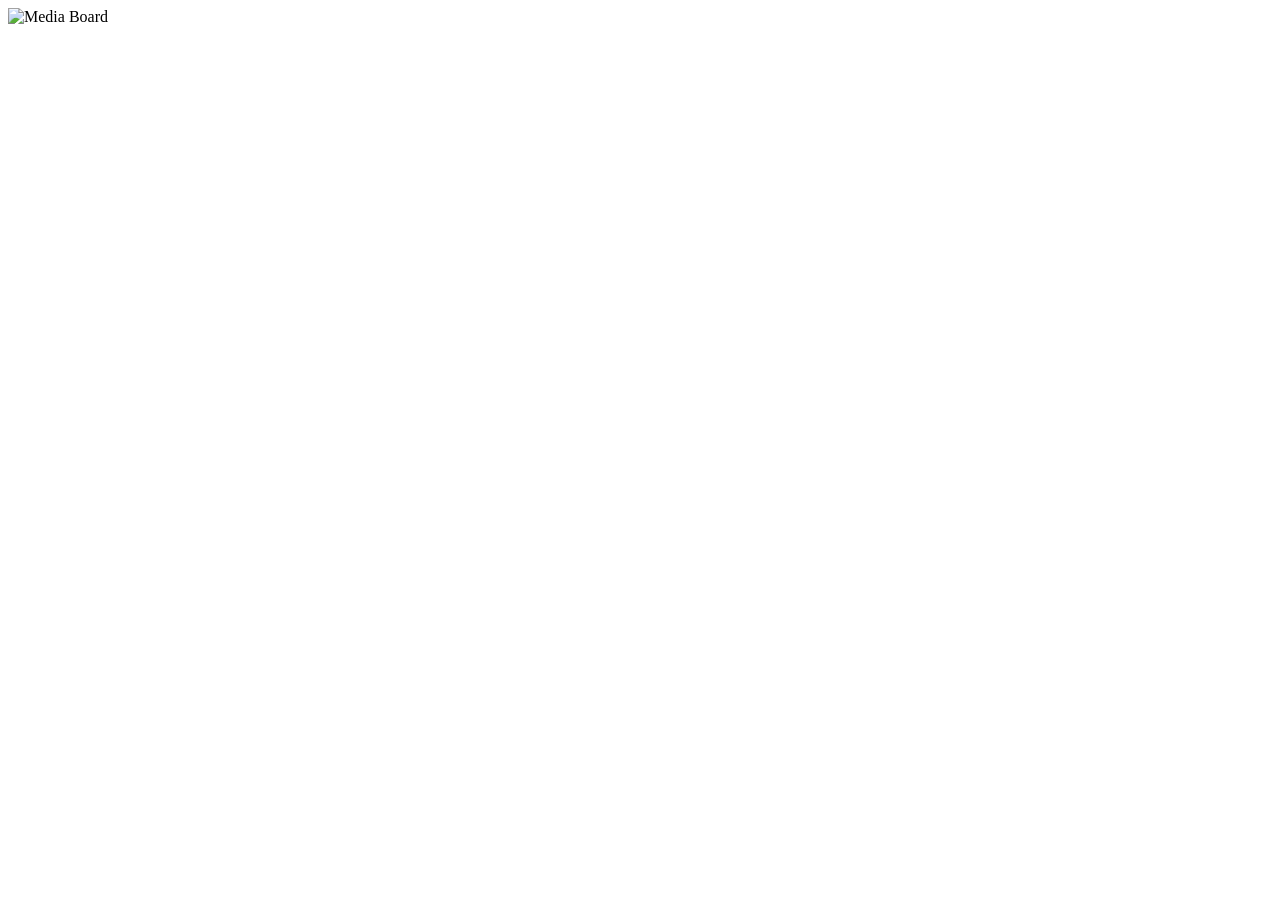
==== apps/0000_MediaBoard/media/index.html @ 7dfd7109 "Creation of 0000_MediaBoard app" ====
<!DOCTYPE html>
<html lang="en">
    <head>
        <meta charset="UTF-8">
        <title>Events List</title>
    </head>
    <body>
        <div id="container">
        <!-- Will be populated by JS -->
        </div>
    
        <!-- Include SLAppFlow public functions -->
        <script src="/webcontrol/include_functions.js"></script>

        <script>
            
            // Function to get the board ID from the URL query parameters
            async function getBoardID() 
            {

                // Gets the board ID from the URL query parameter board_id
                const params = new URLSearchParams(window.location.search);
                return params.get('board_id') || null;

            }

            // Function to populate the container with content
            async function populateContainer(content)
            {

                const container = document.querySelector('container');
                container.innerHTML = content;

            }

            // Temp
            // appID = AFGetAppID();
            // boardID = await getBoardID();

            //populateContainer("test");

            // populateContainer(`
            //     <h1>MediaBoard App</h1>
            //     <p>App ID: ${appID}</p>
            //     <p>Board ID: ${boardID}</p>
            // `);

        </script>

        <!-- Displays in full screen -->
        <img src="https://assets.simpleviewinc.com/simpleview/image/upload/c_fill,h_650,q_75,w_952/v1/clients/scilly/A_Trip_to_Bishop_Rock_624983e8-ebac-4ebf-a975-333712c4b04d.jpg" alt="Media Board" style="width: 100vw; height: 100vh; object-fit: cover;">
    
    </body>
</html>
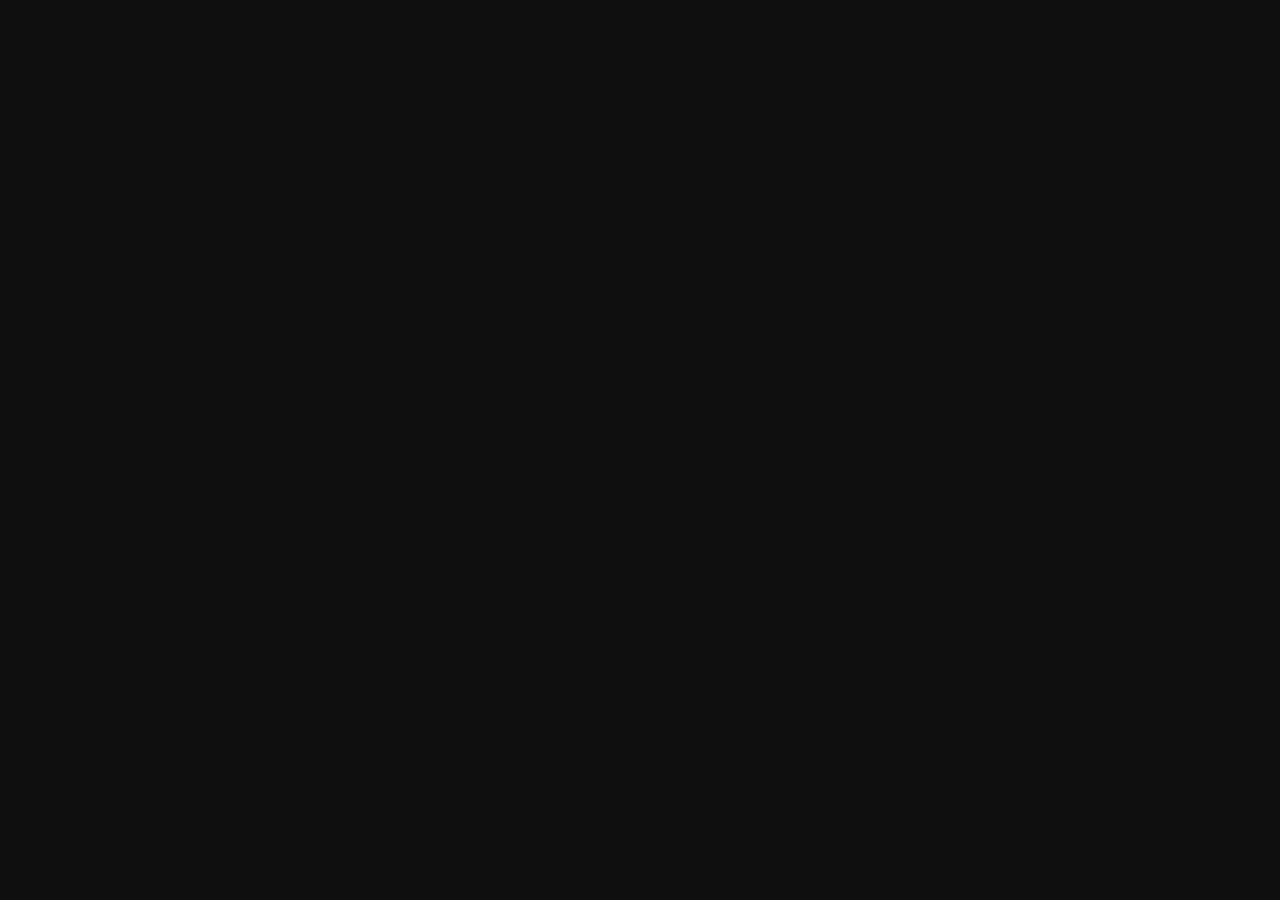
==== commit b60b2dad: "First version of the media display" ====
--- a/apps/0000_MediaBoard/media/index.html
+++ b/apps/0000_MediaBoard/media/index.html
@@ -1,54 +1,390 @@
 <!DOCTYPE html>
 <html lang="en">
-    <head>
-        <meta charset="UTF-8">
-        <title>Events List</title>
-    </head>
-    <body>
-        <div id="container">
-        <!-- Will be populated by JS -->
-        </div>
-    
-        <!-- Include SLAppFlow public functions -->
-        <script src="/webcontrol/include_functions.js"></script>
-
-        <script>
-            
-            // Function to get the board ID from the URL query parameters
-            async function getBoardID() 
-            {
-
-                // Gets the board ID from the URL query parameter board_id
-                const params = new URLSearchParams(window.location.search);
-                return params.get('board_id') || null;
-
-            }
-
-            // Function to populate the container with content
-            async function populateContainer(content)
-            {
-
-                const container = document.querySelector('container');
-                container.innerHTML = content;
-
-            }
-
-            // Temp
-            // appID = AFGetAppID();
-            // boardID = await getBoardID();
-
-            //populateContainer("test");
-
-            // populateContainer(`
-            //     <h1>MediaBoard App</h1>
-            //     <p>App ID: ${appID}</p>
-            //     <p>Board ID: ${boardID}</p>
-            // `);
-
-        </script>
-
-        <!-- Displays in full screen -->
-        <img src="https://assets.simpleviewinc.com/simpleview/image/upload/c_fill,h_650,q_75,w_952/v1/clients/scilly/A_Trip_to_Bishop_Rock_624983e8-ebac-4ebf-a975-333712c4b04d.jpg" alt="Media Board" style="width: 100vw; height: 100vh; object-fit: cover;">
-    
-    </body>
+<head>
+  <meta charset="UTF-8" />
+  <title>MediaBoard</title>
+
+  <style>
+    body {
+      margin: 0;
+      font-family: system-ui, -apple-system, "Segoe UI", Arial, sans-serif;
+      background: #0f0f10;
+      color: #f0f0f0;
+      overflow: hidden;
+    }
+
+    .board {
+      width: 760px;
+      max-width: calc(100vw - 40px);
+      margin: 28px auto;
+      background: #1b1b1f;
+      border-radius: 14px;
+      box-shadow: 0 0 20px rgba(0,0,0,0.45);
+      padding: 18px;
+      box-sizing: border-box;
+      position: relative;
+    }
+
+    .frame {
+      width: 100%;
+      aspect-ratio: 16 / 9;
+      background: #0b0b0d;
+      border-radius: 12px;
+      overflow: hidden;
+      position: relative;
+      display: flex;
+      align-items: center;
+      justify-content: center;
+    }
+
+    .frame img {
+      width: 100%;
+      height: 100%;
+      object-fit: contain;
+      display: block;
+      opacity: 0;
+      transform: scale(1.01);
+      transition: opacity 420ms ease, transform 420ms ease;
+      background: #000;
+    }
+
+    .frame img.is-visible {
+      opacity: 1;
+      transform: scale(1);
+    }
+
+    .meta {
+      margin-top: 12px;
+      display: flex;
+      align-items: baseline;
+      justify-content: space-between;
+      gap: 12px;
+    }
+
+    .meta .left {
+      font-size: 13px;
+      opacity: 0.85;
+      overflow: hidden;
+      text-overflow: ellipsis;
+      white-space: nowrap;
+    }
+
+    .meta .right {
+      font-size: 12px;
+      opacity: 0.65;
+      white-space: nowrap;
+    }
+
+    .badge {
+      display: inline-block;
+      padding: 2px 8px;
+      border-radius: 999px;
+      background: rgba(255, 200, 51, 0.14);
+      color: #ffc833;
+      font-weight: 600;
+      letter-spacing: 0.2px;
+      margin-right: 8px;
+    }
+
+    .hint {
+      position: absolute;
+      top: 12px;
+      left: 12px;
+      font-size: 12px;
+      opacity: 0.7;
+      background: rgba(0,0,0,0.35);
+      padding: 6px 10px;
+      border-radius: 999px;
+      backdrop-filter: blur(6px);
+    }
+  </style>
+</head>
+
+<body>
+  <div class="board" id="boardRoot" style="display:none;">
+    <div class="hint" id="boardHint">Loading…</div>
+
+    <div class="frame">
+      <img id="slideImg" alt="Slide" src="" />
+    </div>
+
+    <div class="meta">
+      <div class="left" id="slideLabel"></div>
+      <div class="right" id="slideClock"></div>
+    </div>
+  </div>
+
+  <!-- Include SLAppFlow public functions -->
+  <script src="/webcontrol/include_functions.js"></script>
+
+  <script>
+    // -----------------------------------------------------------------------------
+    // MediaBoard front-end (MEDIA)
+    // - Loads LIST_BOARD_IMAGES on open, then refreshes every hour
+    // - Fetches images via GET_BOARD_IMAGE
+    // - Caches images by image_id (does not re-download if still needed)
+    // - Purges cache entries that are no longer present in the latest list
+    // - Simple slide loop using the board config (seconds_shown) when available
+    // - If an image cannot be fetched, we render a placeholder "image" with the id
+    // -----------------------------------------------------------------------------
+
+    // Read query params (board_id and owner_id are required for MEDIA)
+    const params = new URLSearchParams(window.location.search);
+
+    const state = {
+      boardId: (params.get("board_id") || "").trim(),
+      ownerId: (params.get("owner_id") || "").trim(),
+      appId: null,
+      slideSec: 10,                  // default (will be overridden if board config is exposed later)
+      listRefreshMs: 60 * 60 * 1000,  // 1 hour
+      currentIdx: 0,
+      imageIds: [],                  // current list from backend
+      cache: {},                     // { [imageId]: { src: "data:image/...", ts: number } }
+      tickTimer: null,
+      refreshTimer: null,
+      isStarted: false,
+    };
+
+    // UI refs
+    const ui = {
+      root: document.getElementById("boardRoot"),
+      hint: document.getElementById("boardHint"),
+      img:  document.getElementById("slideImg"),
+      label: document.getElementById("slideLabel"),
+      clock: document.getElementById("slideClock"),
+    };
+
+    function getQueryParam(name) {
+      const params = new URLSearchParams(window.location.search);
+      return (params.get(name) || "").trim();
+    }
+
+    function nowTs() {
+      return Math.floor(Date.now() / 1000);
+    }
+
+    function setHint(text) {
+      ui.hint.textContent = text;
+    }
+
+    function setClock() {
+      // Local time is fine for the media UI
+      ui.clock.textContent = new Date().toLocaleString("en-GB", {
+        year: "numeric",
+        month: "2-digit",
+        day: "2-digit",
+        hour: "2-digit",
+        minute: "2-digit",
+      });
+    }
+
+    function uniqueStrings(arr) {
+      const out = [];
+      for (const v of arr) {
+        if (typeof v !== "string") continue;
+        const s = v.trim();
+        if (!s) continue;
+        if (!out.includes(s)) out.push(s);
+      }
+      return out;
+    }
+
+    function purgeCache(keepIds) {
+      const keep = new Set(keepIds);
+      for (const k of Object.keys(state.cache)) {
+        if (!keep.has(k)) delete state.cache[k];
+      }
+    }
+
+    function makeMissingImageDataUrl(imageId, reason) {
+      // SVG placeholder (acts like an image, so the slideshow continues smoothly)
+      const safeId = String(imageId || "").replace(/[<>&"]/g, "");
+      const safeReason = String(reason || "Missing image").replace(/[<>&"]/g, "");
+
+      const svg =
+        `<svg xmlns="http://www.w3.org/2000/svg" width="1280" height="720">
+          <defs>
+            <linearGradient id="g" x1="0" y1="0" x2="1" y2="1">
+              <stop offset="0" stop-color="#222"/>
+              <stop offset="1" stop-color="#111"/>
+            </linearGradient>
+          </defs>
+          <rect width="100%" height="100%" fill="url(#g)"/>
+          <text x="50%" y="44%" text-anchor="middle"
+                font-family="system-ui, -apple-system, Segoe UI, Arial"
+                font-size="40" fill="#ffc833" font-weight="700">
+            Image not available
+          </text>
+          <text x="50%" y="54%" text-anchor="middle"
+                font-family="system-ui, -apple-system, Segoe UI, Arial"
+                font-size="22" fill="#eaeaea" opacity="0.9">
+            ${safeReason}
+          </text>
+          <text x="50%" y="66%" text-anchor="middle"
+                font-family="ui-monospace, SFMono-Regular, Menlo, Monaco, Consolas, monospace"
+                font-size="20" fill="#eaeaea" opacity="0.75">
+            id: ${safeId}
+          </text>
+        </svg>`;
+
+      return "data:image/svg+xml;charset=utf-8," + encodeURIComponent(svg);
+    }
+
+    async function loadBoardImagesList() {
+      // Must have boardId + appId
+      if (!state.boardId) return [];
+
+      let res = await AFSendFlowMessage(state.appId, state.ownerId, "LIST_BOARD_IMAGES|" + state.boardId);
+      console.log("LIST_BOARD_IMAGES response:", res);
+
+      // Normalize: backend may return array or stringified JSON
+      let list = [];
+      if (Array.isArray(res)) {
+        list = res;
+      } else if (typeof res === "string") {
+        try {
+          const parsed = JSON.parse(res);
+          list = Array.isArray(parsed) ? parsed : [];
+        } catch {
+          list = [];
+        }
+      } else {
+        list = [];
+      }
+
+      list = uniqueStrings(list);
+
+      // Cache eviction: remove entries not in the new list
+      purgeCache(list);
+
+      state.imageIds = list;
+
+      // Keep current index in range
+      if (state.currentIdx >= state.imageIds.length) state.currentIdx = 0;
+
+      return list;
+    }
+
+    async function fetchImageAsDataUrl(imageId) {
+      if (!imageId) return null;
+
+      // Cache hit
+      if (state.cache[imageId] && state.cache[imageId].src) {
+        return state.cache[imageId].src;
+      }
+
+      // Download (base64)
+      let b64 = await AFSendFlowMessage(state.appId, state.ownerId, "GET_BOARD_IMAGE|" + state.boardId + "|" + imageId);
+
+      if (typeof b64 === "string") {
+        const raw = b64.trim();
+
+        // Most failures in your backend return false => may arrive as "" or "false" depending on transport
+        if (raw.length > 30 && raw !== "false") {
+          // We don't know file type from FSDownload; assume PNG for now (works for JPG in most browsers too? no).
+          // Safer: try PNG first, but if it's actually JPG it still often displays if correct header is in bytes
+          // However we only have base64, so mime matters. We'll assume "image/png" for v1 like your other apps.
+          const src = "data:image/png;base64," + raw;
+          state.cache[imageId] = { src, ts: nowTs() };
+          return src;
+        }
+      }
+
+      // Failure -> placeholder
+      const src = makeMissingImageDataUrl(imageId, "FSDownload returned empty / not found");
+      state.cache[imageId] = { src, ts: nowTs() };
+      return src;
+    }
+
+    function renderSlideMeta(imageId, idx, total) {
+      const badge = `<span class="badge">${total ? (idx + 1) + " / " + total : "—"}</span>`;
+      ui.label.innerHTML = `${badge}<span style="opacity:.9">image_id:</span> <span style="font-family:ui-monospace,monospace;opacity:.8">${imageId || "(none)"}</span>`;
+    }
+
+    async function showSlide(index) {
+      setClock();
+
+      const total = state.imageIds.length;
+      if (!total) {
+        ui.img.classList.remove("is-visible");
+        ui.img.src = makeMissingImageDataUrl("no-images", "No images in board slide yet");
+        requestAnimationFrame(() => ui.img.classList.add("is-visible"));
+        renderSlideMeta("", 0, 0);
+        setHint("No images (waiting for events / slide generation)");
+        return;
+      }
+
+      const idx = ((index % total) + total) % total;
+      state.currentIdx = idx;
+
+      const imageId = state.imageIds[idx];
+      renderSlideMeta(imageId, idx, total);
+
+      // Simple fade transition
+      ui.img.classList.remove("is-visible");
+
+      // Ensure we have it (cached or fetched)
+      const src = await fetchImageAsDataUrl(imageId);
+
+      // Update image
+      ui.img.src = src || makeMissingImageDataUrl(imageId, "Unknown error");
+
+      // Fade in next frame
+      requestAnimationFrame(() => ui.img.classList.add("is-visible"));
+
+      // Hint line
+      if (src && src.startsWith("data:image/svg+xml")) {
+        setHint("Missing image → showing placeholder");
+      } else {
+        setHint("Playing slideshow");
+      }
+    }
+
+    async function nextSlide() {
+      await showSlide(state.currentIdx + 1);
+    }
+
+    function startSlideLoop() {
+      if (state.tickTimer) clearInterval(state.tickTimer);
+
+      state.tickTimer = setInterval(() => {
+        nextSlide();
+      }, Math.max(1, state.slideSec) * 1000);
+    }
+
+    async function refreshListAndKeepRunning() {
+      await loadBoardImagesList();
+
+      // If first start, show immediately
+      if (!state.isStarted) {
+        state.isStarted = true;
+        ui.root.style.display = "";
+        await showSlide(state.currentIdx);
+        startSlideLoop();
+      }
+    }
+
+    // Main async flow
+    WebControlReady.then(async function () {
+
+      state.appId = await AFGetAppID();
+
+      // board_id is expected in query string for MEDIA
+      // Example: media.html?board_id=<uuid>
+      state.boardId = getQueryParam("board_id");
+
+      if (!state.boardId) {
+        document.body.innerHTML = "<div style='padding:18px;font-family:system-ui;color:#fff;background:#111'>Missing URL parameter: <b>board_id</b></div>";
+        return;
+      }
+
+      // First load + start
+      await refreshListAndKeepRunning();
+
+      // Refresh list every hour
+      state.refreshTimer = setInterval(refreshListAndKeepRunning, state.listRefreshMs);
+
+    });
+  </script>
+</body>
 </html>
